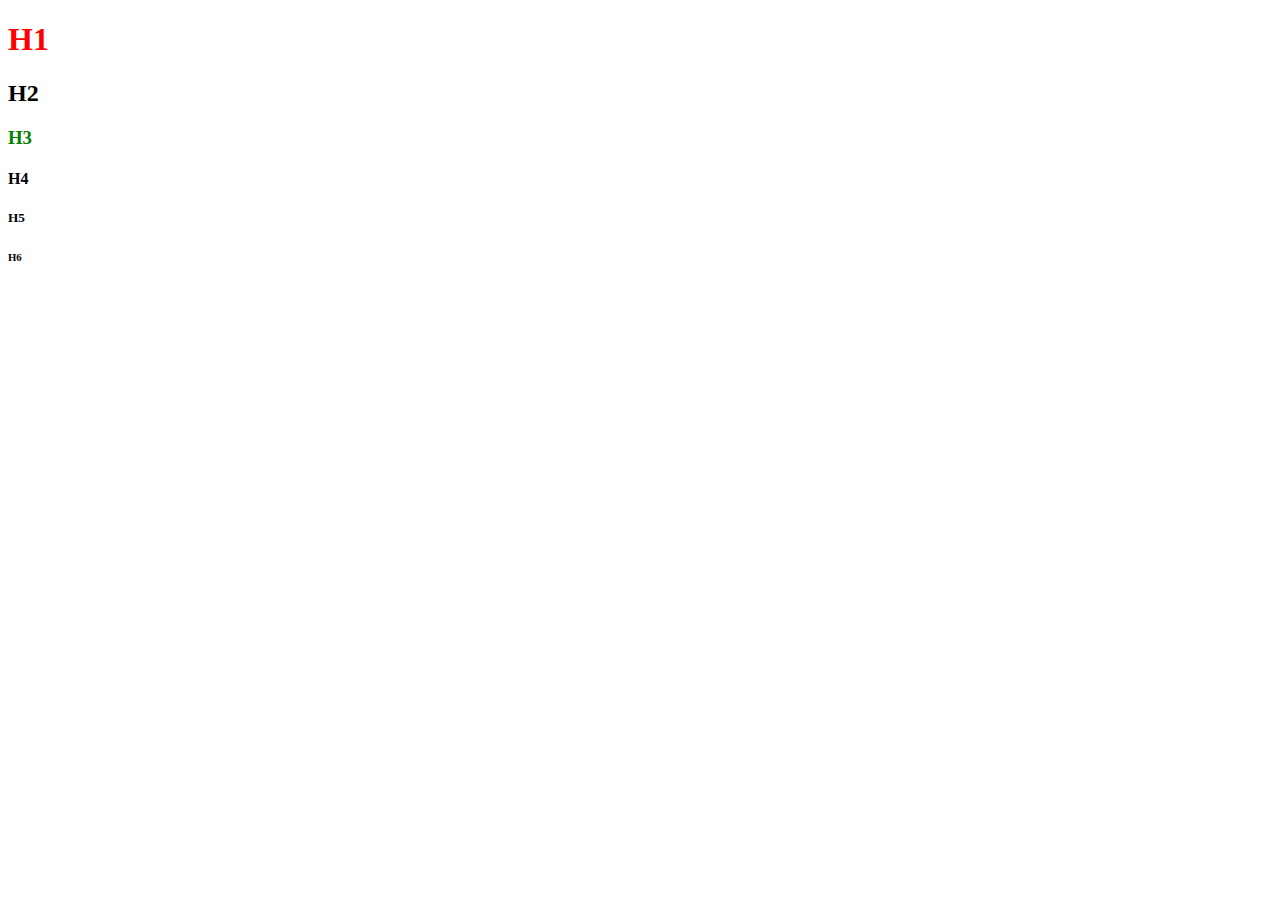
==== ex2_CSS/Index.html @ 025aa975 "css_init" ====
<!DOCTYPE html>
<html lang="en">
<head>
    <meta charset="UTF-8">
    <meta http-equiv="X-UA-Compatible" content="IE=edge">
    <meta name="viewport" content="width=device-width, initial-scale=1.0">
    <title>Exercise2_CSS</title>
    <link rel="stylesheet" href="styler.css">
</head>
<body>
    <h1 style="color:red">H1</h1>
    <h2>H2</h2>
    <h3>H3</h3>
    <h4>H4</h4>
    <H5>H5</H5>
    <H6>H6</H6>
    <style>
        h3{
            color:green;
        }
    </style>
</body>
</html>
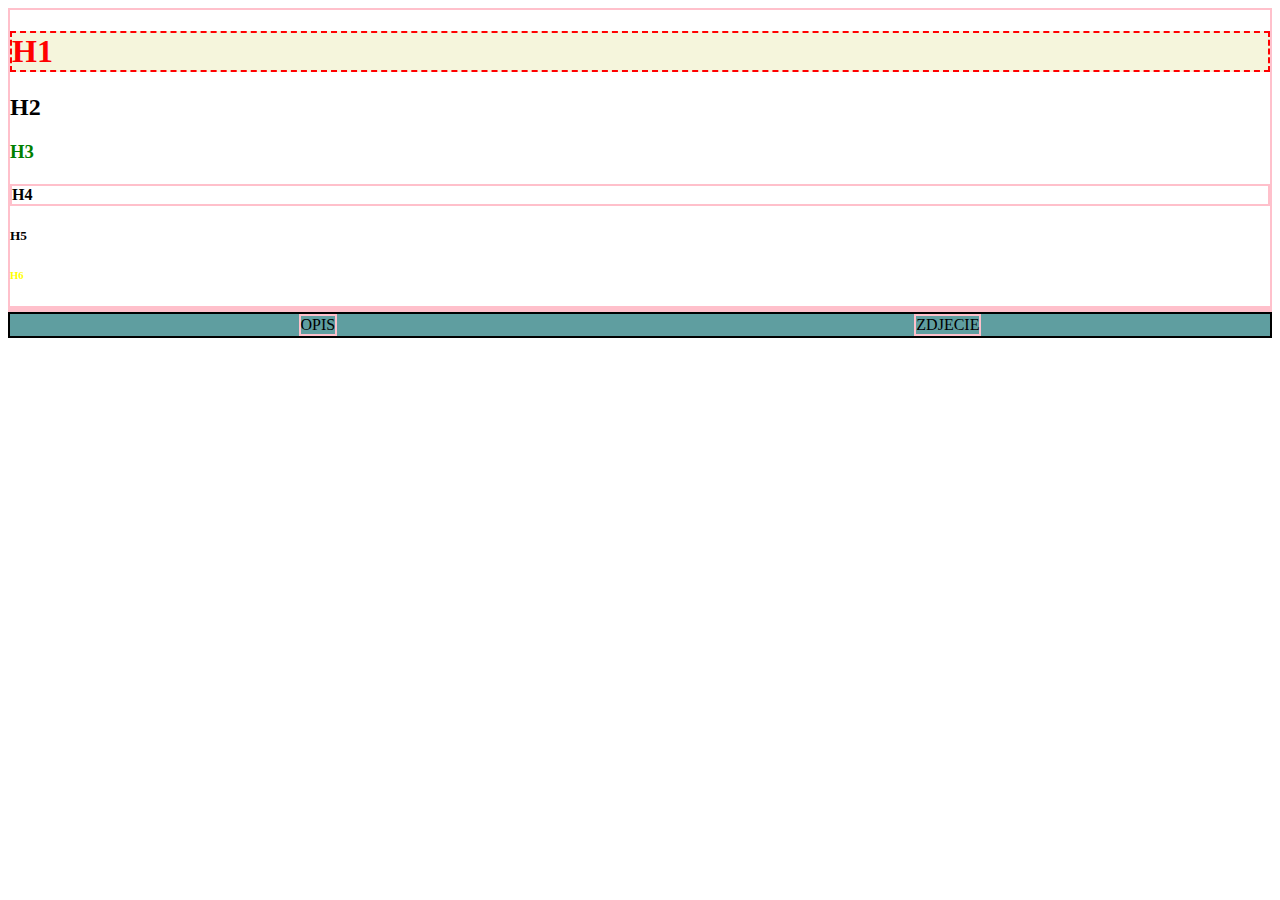
==== commit 8c10e88b: "Css_init" ====
--- a/ex2_CSS/Index.html
+++ b/ex2_CSS/Index.html
@@ -8,16 +8,22 @@
     <link rel="stylesheet" href="styler.css">
 </head>
 <body>
-    <h1 style="color:red">H1</h1>
-    <h2>H2</h2>
-    <h3>H3</h3>
-    <h4>H4</h4>
-    <H5>H5</H5>
-    <H6>H6</H6>
+    <div><h1 style="color:red">H1</h1>
+        <h2>H2</h2>
+        <h3>H3</h3>
+        <h4>H4</h4>
+        <H5>H5</H5>
+        <H6>H6</H6>
+    </div>
+    <div class="tenDiv"></div>
     <style>
         h3{
             color:green;
         }
     </style>
+    <div class="container">
+        <div class="desc">OPIS</div>
+        <div class="img">ZDJECIE</div>
+    </div>
 </body>
 </html>--- a/ex2_CSS/styler.css
+++ b/ex2_CSS/styler.css
@@ -0,0 +1,27 @@
+H1{
+    color:green;
+    border:2px dashed red;
+    background-color:beige;
+}
+h4{
+    border:2px solid pink;
+}
+div{
+    border:2px solid pink;
+}
+h6{
+    color:yellow;
+}
+.tendiv
+body{
+    font-family: 'Comforter Brush', cursive;
+}
+.container{
+    border:2px solid black;
+    background-color:cadetblue;
+    display:flex;
+    justify-content: space-around;
+}
+.container_div{
+    border:2ps dashed red;
+}